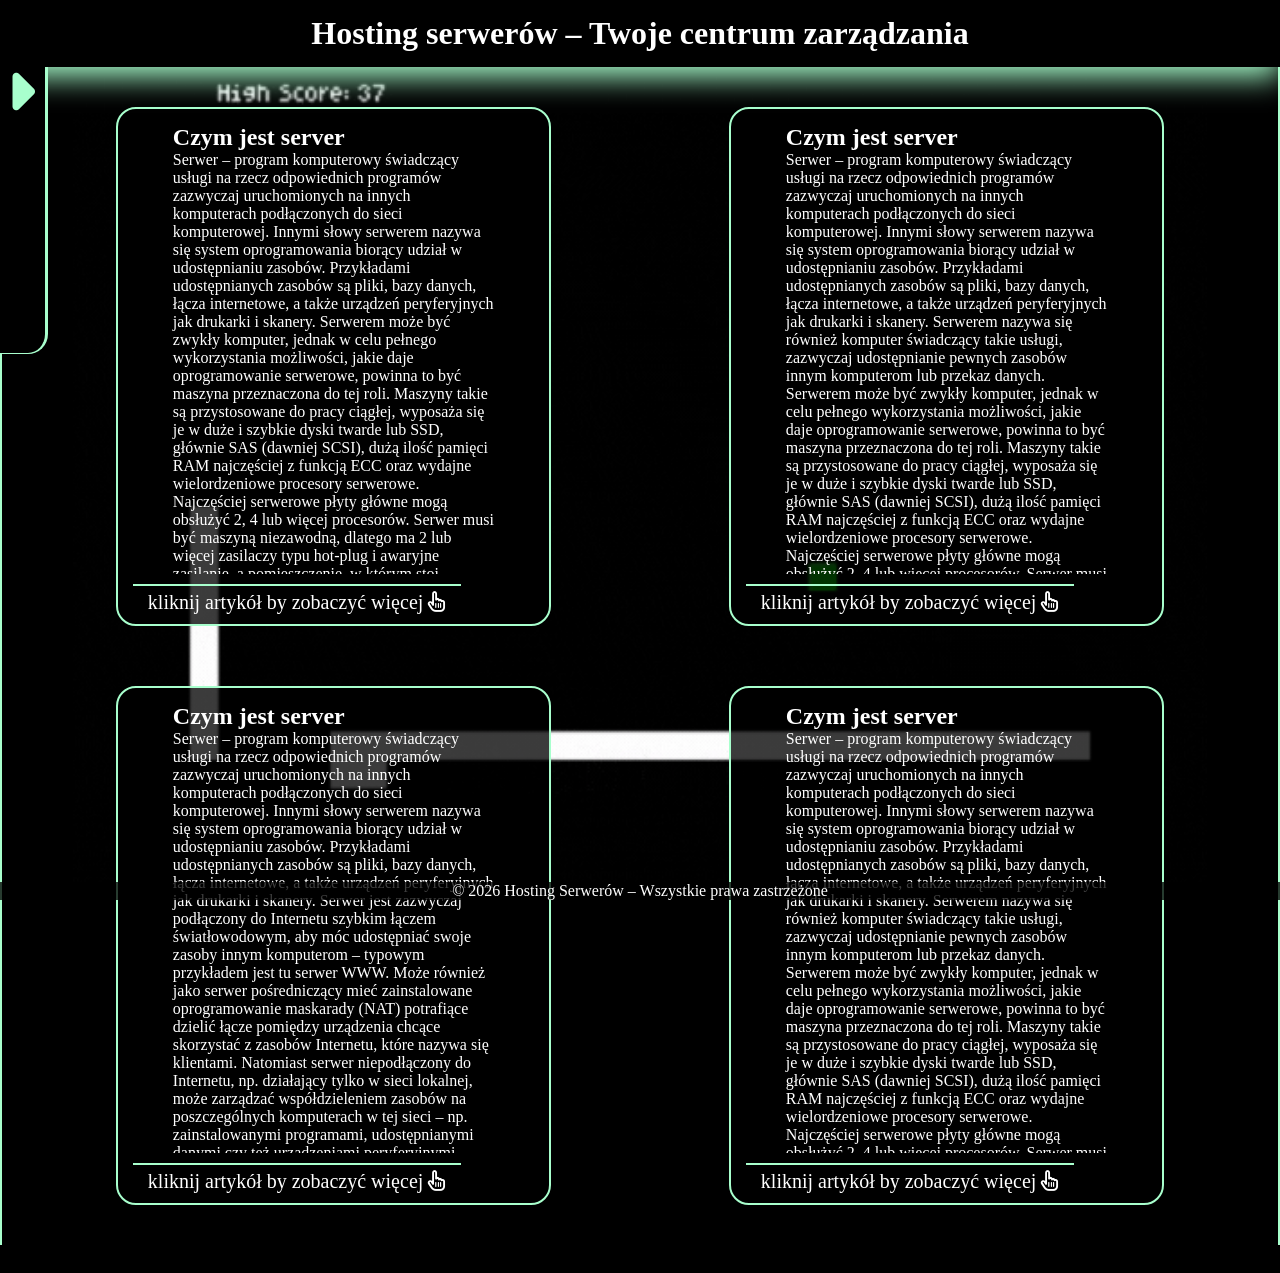
==== index.html @ b5367979 "Add files via upload" ====
<!DOCTYPE html>
<html lang="pl">
<head>
    <meta charset="UTF-8">
    <meta name="viewport" content="width=device-width, initial-scale=1.0">
    <link rel="stylesheet" href="style.css">
    <link rel="stylesheet" href="https://cdnjs.cloudflare.com/ajax/libs/font-awesome/6.5.2/css/all.min.css">
    <title>Hosting serwera</title>
   
    <link rel="icon" type="image/png" href="https://th.bing.com/th?q=Human+Black+Png+Icon&w=120&h=120&c=1&rs=1&qlt=70&o=7&cb=1&dpr=1.5&pid=InlineBlock&rm=3&mkt=pl-PL&cc=PL&setlang=pl&adlt=moderate&t=1&mw=247">
</head>
<body>
    <header class="flexbox">
        <h1>Hosting serwerów – Twoje centrum zarządzania</h1>
    </header>
    <div class="container flexbox">
        <nav class="flexbox">
        
            <ul>
                <li class="flexbox"><a style="text-decoration: none;" href="#"><h2>Menu</h2></a></li> 
                
                <li class="flexbox"><a style="text-decoration: none ;" href="cooferujemy.html" target="_blank"><h2>Oferta</h2></a></li>
            
                <li class="flexbox"><a style="text-decoration: none ;" href="cooferujemy.html" target="_blank"><h2>Kontakt</h2></a></li>
            
                <li class="flexbox"><a style="text-decoration: none ;" href="cooferujemy.html" target="_blank"><h2>O nas</h2></a></li>
            </ul>
            <div class="swiper flexbox">
                <i class="fa-solid fa-caret-right"></i>
            </div>

            
        </nav>
        <div class="main_container flexbox">
            <main class="flexbox">
            
                    <div class=" box box1 flexbox">
                        <div class="contentbox flexbox">
                            <h2>
                                Czym jest server
                            </h2>

                            <p>Serwer – program komputerowy świadczący usługi na rzecz odpowiednich programów zazwyczaj uruchomionych na innych komputerach podłączonych do sieci komputerowej. Innymi słowy serwerem nazywa się system oprogramowania biorący udział w udostępnianiu zasobów. Przykładami udostępnianych zasobów są pliki, bazy danych, łącza internetowe, a także urządzeń peryferyjnych jak drukarki i skanery.

                               

                                Serwerem może być zwykły komputer, jednak w celu pełnego wykorzystania możliwości, jakie daje oprogramowanie serwerowe, powinna to być maszyna przeznaczona do tej roli. Maszyny takie są przystosowane do pracy ciągłej, wyposaża się je w duże i szybkie dyski twarde lub SSD, głównie SAS (dawniej SCSI), dużą ilość pamięci RAM najczęściej z funkcją ECC oraz wydajne wielordzeniowe procesory serwerowe. Najczęściej serwerowe płyty główne mogą obsłużyć 2, 4 lub więcej procesorów.

                                Serwer musi być maszyną niezawodną, dlatego ma 2 lub więcej zasilaczy typu hot-plug i awaryjne zasilanie, a pomieszczenie, w którym stoi wyposaża się w wentylację lub klimatyzację. Niezawodność podnosi zastosowanie układu kontroli poprawnej pracy, tzw. watchdog, którego zadaniem jest przeprowadzenie restartu serwera w razie zawieszenia się systemu operacyjnego.

                                Serwer jest zazwyczaj podłączony do Internetu szybkim łączem światłowodowym, aby móc udostępniać swoje zasoby innym komputerom – typowym przykładem jest tu serwer WWW. Może również jako serwer pośredniczący mieć zainstalowane oprogramowanie maskarady (NAT) potrafiące dzielić łącze pomiędzy urządzenia chcące skorzystać z zasobów Internetu, które nazywa się klientami. Natomiast serwer niepodłączony do Internetu, np. działający tylko w sieci lokalnej, może zarządzać współdzieleniem zasobów na poszczególnych komputerach w tej sieci – np. zainstalowanymi programami, udostępnianymi danymi czy też urządzeniami peryferyjnymi.</p>
                        </div>
                        <div class="instructionbox">
                            kliknij artykół by zobaczyć więcej <i class="fa-regular fa-hand-pointer"></i>
                        </div>
                        <div class="unselected_instructionbox">
                            kliknij arykół by zobaczyć mniej <i class="fa-regular fa-hand-pointer"></i>
                        </div>
                    </div>
                    <div class=" box box1 flexbox">
                        <div class="contentbox flexbox">
                            <h2>
                                Czym jest server
                            </h2>

                            <p>Serwer – program komputerowy świadczący usługi na rzecz odpowiednich programów zazwyczaj uruchomionych na innych komputerach podłączonych do sieci komputerowej. Innymi słowy serwerem nazywa się system oprogramowania biorący udział w udostępnianiu zasobów. Przykładami udostępnianych zasobów są pliki, bazy danych, łącza internetowe, a także urządzeń peryferyjnych jak drukarki i skanery.

                                Serwerem nazywa się również komputer świadczący takie usługi, zazwyczaj udostępnianie pewnych zasobów innym komputerom lub przekaz danych.

                                Serwerem może być zwykły komputer, jednak w celu pełnego wykorzystania możliwości, jakie daje oprogramowanie serwerowe, powinna to być maszyna przeznaczona do tej roli. Maszyny takie są przystosowane do pracy ciągłej, wyposaża się je w duże i szybkie dyski twarde lub SSD, głównie SAS (dawniej SCSI), dużą ilość pamięci RAM najczęściej z funkcją ECC oraz wydajne wielordzeniowe procesory serwerowe. Najczęściej serwerowe płyty główne mogą obsłużyć 2, 4 lub więcej procesorów.

                                Serwer musi być maszyną niezawodną, dlatego ma 2 lub więcej zasilaczy typu hot-plug i awaryjne zasilanie, a pomieszczenie, w którym stoi wyposaża się w wentylację lub klimatyzację. Niezawodność podnosi zastosowanie układu kontroli poprawnej pracy, tzw. watchdog, którego zadaniem jest przeprowadzenie restartu serwera w razie zawieszenia się systemu operacyjnego.

                                Serwer jest zazwyczaj podłączony do Internetu szybkim łączem światłowodowym, aby móc udostępniać swoje zasoby innym komputerom – typowym przykładem jest tu serwer WWW. Może również jako serwer pośredniczący mieć zainstalowane oprogramowanie maskarady (NAT) potrafiące dzielić łącze pomiędzy urządzenia chcące skorzystać z zasobów Internetu, które nazywa się klientami. Natomiast serwer niepodłączony do Internetu, np. działający tylko w sieci lokalnej, może zarządzać współdzieleniem zasobów na poszczególnych komputerach w tej sieci – np. zainstalowanymi programami, udostępnianymi danymi czy też urządzeniami peryferyjnymi.</p>
                        </div>
                        <div class="instructionbox">
                            kliknij artykół by zobaczyć więcej <i class="fa-regular fa-hand-pointer"></i>
                        </div>
                        <div class="unselected_instructionbox">
                            kliknij arykół by zobaczyć mniej <i class="fa-regular fa-hand-pointer"></i>
                        </div>
                    </div>
                    <div class=" box box1 flexbox">
                        <div class="contentbox flexbox">
                            <h2>
                                Czym jest server
                            </h2>

                            <p>Serwer – program komputerowy świadczący usługi na rzecz odpowiednich programów zazwyczaj uruchomionych na innych komputerach podłączonych do sieci komputerowej. Innymi słowy serwerem nazywa się system oprogramowania biorący udział w udostępnianiu zasobów. Przykładami udostępnianych zasobów są pliki, bazy danych, łącza internetowe, a także urządzeń peryferyjnych jak drukarki i skanery.


                                Serwer jest zazwyczaj podłączony do Internetu szybkim łączem światłowodowym, aby móc udostępniać swoje zasoby innym komputerom – typowym przykładem jest tu serwer WWW. Może również jako serwer pośredniczący mieć zainstalowane oprogramowanie maskarady (NAT) potrafiące dzielić łącze pomiędzy urządzenia chcące skorzystać z zasobów Internetu, które nazywa się klientami. Natomiast serwer niepodłączony do Internetu, np. działający tylko w sieci lokalnej, może zarządzać współdzieleniem zasobów na poszczególnych komputerach w tej sieci – np. zainstalowanymi programami, udostępnianymi danymi czy też urządzeniami peryferyjnymi.</p>
                        </div>
                        <div class="instructionbox">
                            kliknij artykół by zobaczyć więcej <i class="fa-regular fa-hand-pointer"></i>
                        </div>
                        <div class="unselected_instructionbox">
                            kliknij arykół by zobaczyć mniej <i class="fa-regular fa-hand-pointer"></i>
                        </div>
                    </div>
                    <div class="box box2 flexbox">
                        <div class="contentbox flexbox">
                            <h2>
                                Czym jest server
                            </h2>

                            <p>Serwer – program komputerowy świadczący usługi na rzecz odpowiednich programów zazwyczaj uruchomionych na innych komputerach podłączonych do sieci komputerowej. Innymi słowy serwerem nazywa się system oprogramowania biorący udział w udostępnianiu zasobów. Przykładami udostępnianych zasobów są pliki, bazy danych, łącza internetowe, a także urządzeń peryferyjnych jak drukarki i skanery.

                                Serwerem nazywa się również komputer świadczący takie usługi, zazwyczaj udostępnianie pewnych zasobów innym komputerom lub przekaz danych.

                                Serwerem może być zwykły komputer, jednak w celu pełnego wykorzystania możliwości, jakie daje oprogramowanie serwerowe, powinna to być maszyna przeznaczona do tej roli. Maszyny takie są przystosowane do pracy ciągłej, wyposaża się je w duże i szybkie dyski twarde lub SSD, głównie SAS (dawniej SCSI), dużą ilość pamięci RAM najczęściej z funkcją ECC oraz wydajne wielordzeniowe procesory serwerowe. Najczęściej serwerowe płyty główne mogą obsłużyć 2, 4 lub więcej procesorów.

                                Serwer musi być maszyną niezawodną, dlatego ma 2 lub więcej zasilaczy typu hot-plug i awaryjne zasilanie, a pomieszczenie, w którym stoi wyposaża się w wentylację lub klimatyzację. Niezawodność podnosi zastosowanie układu kontroli poprawnej pracy, tzw. watchdog, którego zadaniem jest przeprowadzenie restartu serwera w razie zawieszenia się systemu operacyjnego.

                                Serwer jest zazwyczaj podłączony do Internetu szybkim łączem światłowodowym, aby móc udostępniać swoje zasoby innym komputerom – typowym przykładem jest tu serwer WWW. Może również jako serwer pośredniczący mieć zainstalowane oprogramowanie maskarady (NAT) potrafiące dzielić łącze pomiędzy urządzenia chcące skorzystać z zasobów Internetu, które nazywa się klientami. Natomiast serwer niepodłączony do Internetu, np. działający tylko w sieci lokalnej, może zarządzać współdzieleniem zasobów na poszczególnych komputerach w tej sieci – np. zainstalowanymi programami, udostępnianymi danymi czy też urządzeniami peryferyjnymi.</p>
                                <p>Serwer – program komputerowy świadczący usługi na rzecz odpowiednich programów zazwyczaj uruchomionych na innych komputerach podłączonych do sieci komputerowej. Innymi słowy serwerem nazywa się system oprogramowania biorący udział w udostępnianiu zasobów. Przykładami udostępnianych zasobów są pliki, bazy danych, łącza internetowe, a także urządzeń peryferyjnych jak drukarki i skanery.

                                Serwerem nazywa się również komputer świadczący takie usługi, zazwyczaj udostępnianie pewnych zasobów innym komputerom lub przekaz danych.

                                Serwerem może być zwykły komputer, jednak w celu pełnego wykorzystania możliwości, jakie daje oprogramowanie serwerowe, powinna to być maszyna przeznaczona do tej roli. Maszyny takie są przystosowane do pracy ciągłej, wyposaża się je w duże i szybkie dyski twarde lub SSD, głównie SAS (dawniej SCSI), dużą ilość pamięci RAM najczęściej z funkcją ECC oraz wydajne wielordzeniowe procesory serwerowe. Najczęściej serwerowe płyty główne mogą obsłużyć 2, 4 lub więcej procesorów.

                                Serwer musi być maszyną niezawodną, dlatego ma 2 lub więcej zasilaczy typu hot-plug i awaryjne zasilanie, a pomieszczenie, w którym stoi wyposaża się w wentylację lub klimatyzację. Niezawodność podnosi zastosowanie układu kontroli poprawnej pracy, tzw. watchdog, którego zadaniem jest przeprowadzenie restartu serwera w razie zawieszenia się systemu operacyjnego.

                                Serwer jest zazwyczaj podłączony do Internetu szybkim łączem światłowodowym, aby móc udostępniać swoje zasoby innym komputerom – typowym przykładem jest tu serwer WWW. Może również jako serwer pośredniczący mieć zainstalowane oprogramowanie maskarady (NAT) potrafiące dzielić łącze pomiędzy urządzenia chcące skorzystać z zasobów Internetu, które nazywa się klientami. Natomiast serwer niepodłączony do Internetu, np. działający tylko w sieci lokalnej, może zarządzać współdzieleniem zasobów na poszczególnych komputerach w tej sieci – np. zainstalowanymi programami, udostępnianymi danymi czy też urządzeniami peryferyjnymi.</p>
                                <p>Serwer – program komputerowy świadczący usługi na rzecz odpowiednich programów zazwyczaj uruchomionych na innych komputerach podłączonych do sieci komputerowej. Innymi słowy serwerem nazywa się system oprogramowania biorący udział w udostępnianiu zasobów. Przykładami udostępnianych zasobów są pliki, bazy danych, łącza internetowe, a także urządzeń peryferyjnych jak drukarki i skanery.

                                Serwerem nazywa się również komputer świadczący takie usługi, zazwyczaj udostępnianie pewnych zasobów innym komputerom lub przekaz danych.

                                Serwerem może być zwykły komputer, jednak w celu pełnego wykorzystania możliwości, jakie daje oprogramowanie serwerowe, powinna to być maszyna przeznaczona do tej roli. Maszyny takie są przystosowane do pracy ciągłej, wyposaża się je w duże i szybkie dyski twarde lub SSD, głównie SAS (dawniej SCSI), dużą ilość pamięci RAM najczęściej z funkcją ECC oraz wydajne wielordzeniowe procesory serwerowe. Najczęściej serwerowe płyty główne mogą obsłużyć 2, 4 lub więcej procesorów.

                                Serwer musi być maszyną niezawodną, dlatego ma 2 lub więcej zasilaczy typu hot-plug i awaryjne zasilanie, a pomieszczenie, w którym stoi wyposaża się w wentylację lub klimatyzację. Niezawodność podnosi zastosowanie układu kontroli poprawnej pracy, tzw. watchdog, którego zadaniem jest przeprowadzenie restartu serwera w razie zawieszenia się systemu operacyjnego.

                                Serwer jest zazwyczaj podłączony do Internetu szybkim łączem światłowodowym, aby móc udostępniać swoje zasoby innym komputerom – typowym przykładem jest tu serwer WWW. Może również jako serwer pośredniczący mieć zainstalowane oprogramowanie maskarady (NAT) potrafiące dzielić łącze pomiędzy urządzenia chcące skorzystać z zasobów Internetu, które nazywa się klientami. Natomiast serwer niepodłączony do Internetu, np. działający tylko w sieci lokalnej, może zarządzać współdzieleniem zasobów na poszczególnych komputerach w tej sieci – np. zainstalowanymi programami, udostępnianymi danymi czy też urządzeniami peryferyjnymi.</p>
                                <p>Serwer – program komputerowy świadczący usługi na rzecz odpowiednich programów zazwyczaj uruchomionych na innych komputerach podłączonych do sieci komputerowej. Innymi słowy serwerem nazywa się system oprogramowania biorący udział w udostępnianiu zasobów. Przykładami udostępnianych zasobów są pliki, bazy danych, łącza internetowe, a także urządzeń peryferyjnych jak drukarki i skanery.

                                Serwerem nazywa się również komputer świadczący takie usługi, zazwyczaj udostępnianie pewnych zasobów innym komputerom lub przekaz danych.

                                Serwerem może być zwykły komputer, jednak w celu pełnego wykorzystania możliwości, jakie daje oprogramowanie serwerowe, powinna to być maszyna przeznaczona do tej roli. Maszyny takie są przystosowane do pracy ciągłej, wyposaża się je w duże i szybkie dyski twarde lub SSD, głównie SAS (dawniej SCSI), dużą ilość pamięci RAM najczęściej z funkcją ECC oraz wydajne wielordzeniowe procesory serwerowe. Najczęściej serwerowe płyty główne mogą obsłużyć 2, 4 lub więcej procesorów.

                                Serwer musi być maszyną niezawodną, dlatego ma 2 lub więcej zasilaczy typu hot-plug i awaryjne zasilanie, a pomieszczenie, w którym stoi wyposaża się w wentylację lub klimatyzację. Niezawodność podnosi zastosowanie układu kontroli poprawnej pracy, tzw. watchdog, którego zadaniem jest przeprowadzenie restartu serwera w razie zawieszenia się systemu operacyjnego.

                                Serwer jest zazwyczaj podłączony do Internetu szybkim łączem światłowodowym, aby móc udostępniać swoje zasoby innym komputerom – typowym przykładem jest tu serwer WWW. Może również jako serwer pośredniczący mieć zainstalowane oprogramowanie maskarady (NAT) potrafiące dzielić łącze pomiędzy urządzenia chcące skorzystać z zasobów Internetu, które nazywa się klientami. Natomiast serwer niepodłączony do Internetu, np. działający tylko w sieci lokalnej, może zarządzać współdzieleniem zasobów na poszczególnych komputerach w tej sieci – np. zainstalowanymi programami, udostępnianymi danymi czy też urządzeniami peryferyjnymi.</p>
                                <p>Serwer – program komputerowy świadczący usługi na rzecz odpowiednich programów zazwyczaj uruchomionych na innych komputerach podłączonych do sieci komputerowej. Innymi słowy serwerem nazywa się system oprogramowania biorący udział w udostępnianiu zasobów. Przykładami udostępnianych zasobów są pliki, bazy danych, łącza internetowe, a także urządzeń peryferyjnych jak drukarki i skanery.

                                Serwerem nazywa się również komputer świadczący takie usługi, zazwyczaj udostępnianie pewnych zasobów innym komputerom lub przekaz danych.

                                Serwerem może być zwykły komputer, jednak w celu pełnego wykorzystania możliwości, jakie daje oprogramowanie serwerowe, powinna to być maszyna przeznaczona do tej roli. Maszyny takie są przystosowane do pracy ciągłej, wyposaża się je w duże i szybkie dyski twarde lub SSD, głównie SAS (dawniej SCSI), dużą ilość pamięci RAM najczęściej z funkcją ECC oraz wydajne wielordzeniowe procesory serwerowe. Najczęściej serwerowe płyty główne mogą obsłużyć 2, 4 lub więcej procesorów.

                                Serwer musi być maszyną niezawodną, dlatego ma 2 lub więcej zasilaczy typu hot-plug i awaryjne zasilanie, a pomieszczenie, w którym stoi wyposaża się w wentylację lub klimatyzację. Niezawodność podnosi zastosowanie układu kontroli poprawnej pracy, tzw. watchdog, którego zadaniem jest przeprowadzenie restartu serwera w razie zawieszenia się systemu operacyjnego.

                                Serwer jest zazwyczaj podłączony do Internetu szybkim łączem światłowodowym, aby móc udostępniać swoje zasoby innym komputerom – typowym przykładem jest tu serwer WWW. Może również jako serwer pośredniczący mieć zainstalowane oprogramowanie maskarady (NAT) potrafiące dzielić łącze pomiędzy urządzenia chcące skorzystać z zasobów Internetu, które nazywa się klientami. Natomiast serwer niepodłączony do Internetu, np. działający tylko w sieci lokalnej, może zarządzać współdzieleniem zasobów na poszczególnych komputerach w tej sieci – np. zainstalowanymi programami, udostępnianymi danymi czy też urządzeniami peryferyjnymi.</p>
                        </div>
                        <div class="instructionbox">
                            kliknij artykół by zobaczyć więcej <i class="fa-regular fa-hand-pointer"></i>
                        </div>
                        <div class="unselected_instructionbox">
                            kliknij arykół by zobaczyć mniej <i class="fa-regular fa-hand-pointer"></i>
                        </div>
                        
                    </div>
                    
            

            
            </main>
        </div>
        
    </div>
    

    <footer>
        <!--<a>
            <img src="https://zop2024.pl/wp-content/uploads/2024/05/VIATIS_BANER-na-strone_COE17446A_TB_EU_PO_CARDURA_Banner-Resize-banner1-3-sec-1-1.gif" alt="Reklama">
        </a>-->
        <p style="text-align:center; margin-top:10px;">© 2026 Hosting Serwerów – Wszystkie prawa zastrzeżone</p>
    </footer>
    <script src="script.js"></script>
</body>
</html>
---- style.css ----
*{
    margin: 0;
    padding: 0;

}
body{
    background-image: url(./mXGtDp.gif);
    background-repeat: no-repeat;
    background-attachment: fixed;
    background-position: center center;
    background-size: contain;
    background-color: black;
    color: white;
    

}
:root{
    --main: #a8ffcd;
    --secondary:#6c13d8;
}
header {
    position: sticky;
    top: 0px;
    z-index: 1000;
    background-color: black;
    justify-content: center;
    align-items: center;
    padding: 15px 0px 15px 0px;
    box-shadow: 0px 10px 30px var(--main);
    animation: 4s linear 0s infinite alternate gradient;
}

@keyframes gradient{
    0% {box-shadow: 0px 10px 30px var(--main);}
    100% {box-shadow: 0px 0px 30px var(--main);}
}

.flexbox{
    display: flex;
}
.container{
    flex-direction: row;
    justify-content: left;
    height: calc(var(--hero_heigth) - 20px);
}
nav{
    height:auto;
    width: 200px;
    background-color: black;
    justify-content: space-around;
    position: fixed;
    left: -155px;
    z-index: 1000;
    border-right: 3px solid var(--main);
    border-bottom: 0.5px solid var(--main);
    transition: all 1s ease-out;
    border-bottom-right-radius: 20px;
}


.swiped{
    transform: translateX(155px);
    transition: transform 1s ease-out;
    
}

.swiper{
    justify-content: center;
    align-items: center;
    width: 50px;
    height: 50px;
    cursor: pointer;
    color: var(--main);
    font-size: 60px;
    transition: all 1s ease-out;
}
.swiper:hover{
    color: white;
}
.rotate_swipe{
    rotate: 180deg;
}

nav>ul{
    width: fit-content;
    list-style: none;
    color: var(--main);
    padding-left: 10px;
}
nav>ul *{
    color: white;
}
nav>ul>li{
    font-size: 17px;
    height: 70px;
    width: 140px;
    border-bottom: 2px solid var(--main);
    justify-content: center;
    align-items: center;
}
nav>ul>li>a>h2:hover{
    color: var(--main);
    font-size: 29px;
    transition: all 0.1s linear;
}
nav>ul>li>a>h2:not(hover){
    transition: all 0.1s linear;
}
nav>ul>li:last-child{
    border-bottom: none;
}
main{
    height: auto;
    width: auto;
    max-width: 1900px;
    padding-top: 40px;
    padding-left: 30px;
    padding-right: 30px;
    padding-bottom: 40px;
    border-left: 2px solid var(--main);
    border-right: 2px solid var(--main);
    flex-direction: row;
    justify-content: space-around;
    flex-wrap: wrap;
    row-gap: 60px;
    column-gap: 10px;
    min-height: 81.5vh;
}
.box:not(hover){
    flex-direction: column;
    display: -webkit-box;
    text-overflow: ellipsis;
    width: 33%;
    padding: 15px 15px 0px 15px;
    border-radius: 20px;
    border: 2px solid var(--main);
    box-shadow: none;
    transition: border 0.3s linear;
    transition: width 0.76s linear;
    position: relative;
    background-color: rgba(0, 0, 0, 0.765);
    height: 500px;
    min-width: 250px;
    max-width: 85%;
}
.box:hover{
    cursor: pointer;
    border: 2px solid white;
    transition: border 0.3s linear;
    transition: width 0.76s linear;
    box-shadow: 0px 0px 15px white;
}
.box>.contentbox{
    max-width: 90%;
    max-height: 90%;
    line-clamp: 25;
    -webkit-line-clamp: 25;
    -webkit-box-orient: vertical;
    overflow: clip;
    padding-left: 40px;
    padding-right: 40px;
}
.selected>.contentbox{
    padding-right: 0px;
    justify-content: center;
    overflow: scroll;
    -ms-overflow-style: none;
    scrollbar-width: none;
}
.selected>.contentbox::-webkit-scrollbar{
    display: none;
}
.selected:hover{
    box-shadow: none;

}
.main_container{
    width: 100%;
    justify-content: center;
}
.contentbox{
    flex-direction: column;
}
.instructionbox, .unselected_instructionbox{
    padding-top: 5px;
    padding-left: 15px;
    padding-right: 15px;
    position: absolute;
    max-width: 300px;
    top: 475px;
    justify-content: center;
    align-items: center;
    font-size: 20px;
    border-top: 2px solid var(--main);
}
.unselected_instructionbox{
    display: none;
}
.unselected_instructionbox>i{
    rotate: 180deg;
}
footer{
    position: sticky;
    bottom: 0px;
    background-color: rgba(0, 0, 0, 0.765);;
}

@media (max-width: 1100px) {
    
    .box>.contentbox{
        padding-left: 10px;
        padding-right: 10px;
    }

    .instructionbox{
        font-size: 14px;
    }
    @media (max-width: 700px) {
        header{
            font-size: 12px;
        }
        header>h1{
            text-align: center;
        }
        .main_container{
            width: 100%;
        }
        main{
            flex-direction: column;
            align-items: center;
        }
        .box:not(hover){
            width: 80%;
        }

    }
}
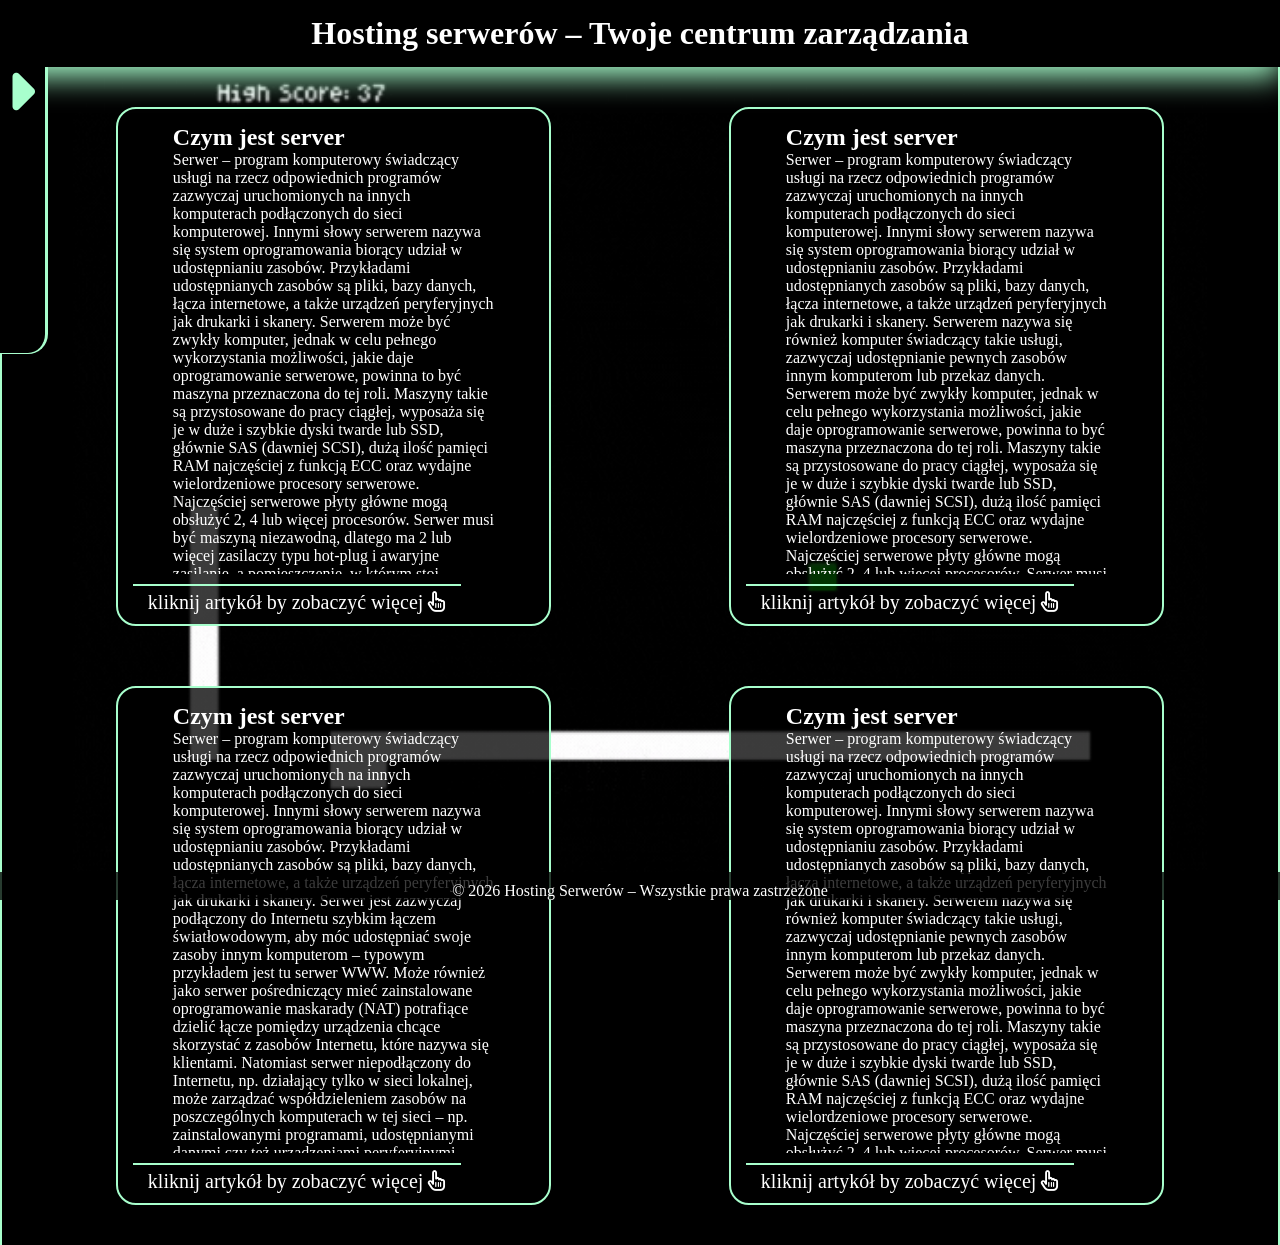
==== commit c6950f09: "Update print statement from 'Hello' to 'Goodbye'" ====
--- a/index.html
+++ b/index.html
@@ -34,7 +34,7 @@
         <div class="main_container flexbox">
             <main class="flexbox">
             
-                    <div class=" box box1 flexbox">
+                    <div class="flexbox box box1 ">
                         <div class="contentbox flexbox">
                             <h2>
                                 Czym jest server
--- a/style.css
+++ b/style.css
@@ -124,7 +124,6 @@
     flex-wrap: wrap;
     row-gap: 60px;
     column-gap: 10px;
-    min-height: 81.5vh;
 }
 .box:not(hover){
     flex-direction: column;
@@ -140,7 +139,7 @@
     position: relative;
     background-color: rgba(0, 0, 0, 0.765);
     height: 500px;
-    min-width: 250px;
+    min-width: 255px;
     max-width: 85%;
 }
 .box:hover{
@@ -160,9 +159,13 @@
     padding-left: 40px;
     padding-right: 40px;
 }
+.selected{
+    max-height: 455px;
+
+}
 .selected>.contentbox{
     padding-right: 0px;
-    justify-content: center;
+    
     overflow: scroll;
     -ms-overflow-style: none;
     scrollbar-width: none;
@@ -180,6 +183,7 @@
 }
 .contentbox{
     flex-direction: column;
+    
 }
 .instructionbox, .unselected_instructionbox{
     padding-top: 5px;
@@ -193,14 +197,21 @@
     font-size: 20px;
     border-top: 2px solid var(--main);
 }
+
+
 .unselected_instructionbox{
     display: none;
 }
 .unselected_instructionbox>i{
     rotate: 180deg;
 }
+.selected>.unselected_instructionbox{
+    position: initial;
+}
 footer{
-    position: sticky;
+    position: fixed;
+    width: 100vw;
+    justify-content: center;
     bottom: 0px;
     background-color: rgba(0, 0, 0, 0.765);;
 }
@@ -213,7 +224,7 @@
     }
 
     .instructionbox{
-        font-size: 14px;
+        font-size: 15px;
     }
     @media (max-width: 700px) {
         header{
@@ -230,9 +241,19 @@
             align-items: center;
         }
         .box:not(hover){
-            width: 80%;
-        }
-
+            
+            width: 70%;
+        }
+        .selected{
+            top:120px;
+            position: relative;
+        }
+        .instructionbox{
+            font-size: 13px;
+        }
+        .selected>.contentbox{
+            padding-left: 30px;
+        }
     }
 }
 
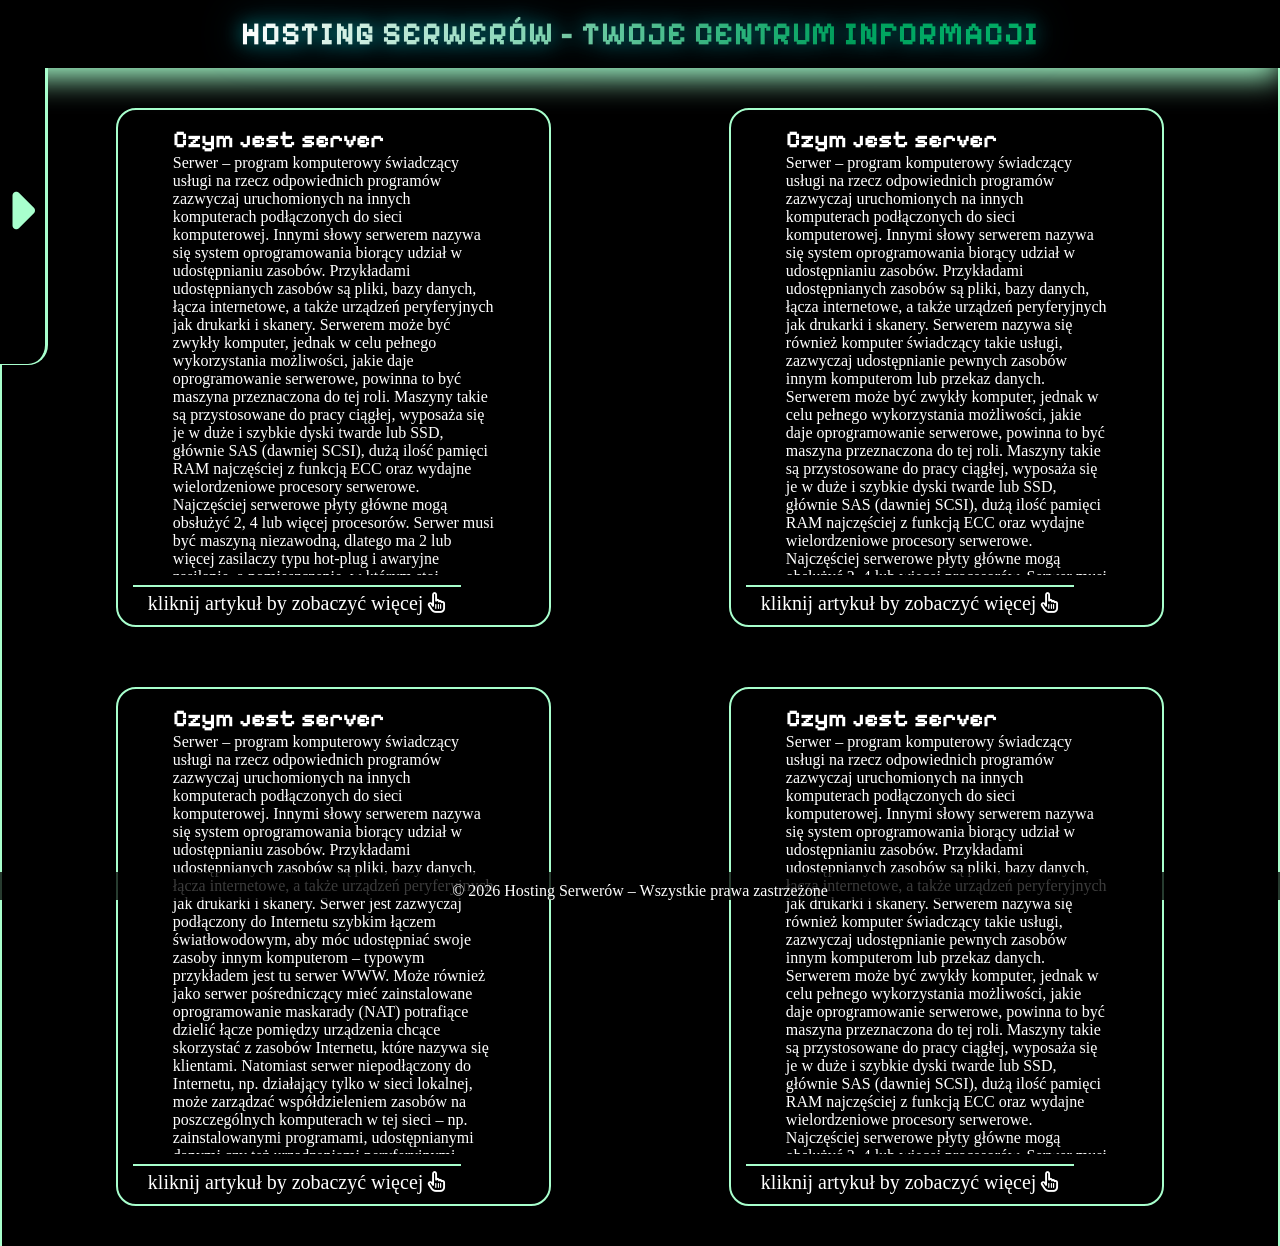
==== commit 08e21f9e: "Add files via upload" ====
--- a/index.html
+++ b/index.html
@@ -4,6 +4,7 @@
     <meta charset="UTF-8">
     <meta name="viewport" content="width=device-width, initial-scale=1.0">
     <link rel="stylesheet" href="style.css">
+    <link href='https://fonts.googleapis.com/css?family=Pixelify Sans' rel='stylesheet'>
     <link rel="stylesheet" href="https://cdnjs.cloudflare.com/ajax/libs/font-awesome/6.5.2/css/all.min.css">
     <title>Hosting serwera</title>
    
@@ -11,19 +12,22 @@
 </head>
 <body>
     <header class="flexbox">
-        <h1>Hosting serwerów – Twoje centrum zarządzania</h1>
+        <div class="tesk">
+            <h1>HOSTING SERWERÓW - TWOJE CENTRUM INFORMACJI</h1>
+        </div>
+        
     </header>
     <div class="container flexbox">
         <nav class="flexbox">
         
             <ul>
-                <li class="flexbox"><a style="text-decoration: none;" href="#"><h2>Menu</h2></a></li> 
+                <li class="flexbox opcja_nav"><a style="text-decoration: none;" href="#"><h2>HOME</h2></a></li> 
                 
-                <li class="flexbox"><a style="text-decoration: none ;" href="cooferujemy.html" target="_blank"><h2>Oferta</h2></a></li>
+                <li class="flexbox opcja_nav"><a style="text-decoration: none ;" href="oferta.html"><h2>OFERTA</h2></a></li>
             
-                <li class="flexbox"><a style="text-decoration: none ;" href="cooferujemy.html" target="_blank"><h2>Kontakt</h2></a></li>
+                <li class="flexbox opcja_nav"><a style="text-decoration: none ;" href="oferta.html"><h2>KONTAKT</h2></a></li>
             
-                <li class="flexbox"><a style="text-decoration: none ;" href="cooferujemy.html" target="_blank"><h2>O nas</h2></a></li>
+                <li class="flexbox opcja_nav"><a style="text-decoration: none ;" href="oferta.html"><h2>O_NAS</h2></a></li>
             </ul>
             <div class="swiper flexbox">
                 <i class="fa-solid fa-caret-right"></i>
@@ -51,10 +55,10 @@
                                 Serwer jest zazwyczaj podłączony do Internetu szybkim łączem światłowodowym, aby móc udostępniać swoje zasoby innym komputerom – typowym przykładem jest tu serwer WWW. Może również jako serwer pośredniczący mieć zainstalowane oprogramowanie maskarady (NAT) potrafiące dzielić łącze pomiędzy urządzenia chcące skorzystać z zasobów Internetu, które nazywa się klientami. Natomiast serwer niepodłączony do Internetu, np. działający tylko w sieci lokalnej, może zarządzać współdzieleniem zasobów na poszczególnych komputerach w tej sieci – np. zainstalowanymi programami, udostępnianymi danymi czy też urządzeniami peryferyjnymi.</p>
                         </div>
                         <div class="instructionbox">
-                            kliknij artykół by zobaczyć więcej <i class="fa-regular fa-hand-pointer"></i>
+                            kliknij artykuł by zobaczyć więcej <i class="fa-regular fa-hand-pointer"></i>
                         </div>
                         <div class="unselected_instructionbox">
-                            kliknij arykół by zobaczyć mniej <i class="fa-regular fa-hand-pointer"></i>
+                            kliknij artykuł by zobaczyć mniej <i class="fa-regular fa-hand-pointer"></i>
                         </div>
                     </div>
                     <div class=" box box1 flexbox">
@@ -74,10 +78,10 @@
                                 Serwer jest zazwyczaj podłączony do Internetu szybkim łączem światłowodowym, aby móc udostępniać swoje zasoby innym komputerom – typowym przykładem jest tu serwer WWW. Może również jako serwer pośredniczący mieć zainstalowane oprogramowanie maskarady (NAT) potrafiące dzielić łącze pomiędzy urządzenia chcące skorzystać z zasobów Internetu, które nazywa się klientami. Natomiast serwer niepodłączony do Internetu, np. działający tylko w sieci lokalnej, może zarządzać współdzieleniem zasobów na poszczególnych komputerach w tej sieci – np. zainstalowanymi programami, udostępnianymi danymi czy też urządzeniami peryferyjnymi.</p>
                         </div>
                         <div class="instructionbox">
-                            kliknij artykół by zobaczyć więcej <i class="fa-regular fa-hand-pointer"></i>
+                            kliknij artykuł by zobaczyć więcej <i class="fa-regular fa-hand-pointer"></i>
                         </div>
                         <div class="unselected_instructionbox">
-                            kliknij arykół by zobaczyć mniej <i class="fa-regular fa-hand-pointer"></i>
+                            kliknij artykuł by zobaczyć mniej <i class="fa-regular fa-hand-pointer"></i>
                         </div>
                     </div>
                     <div class=" box box1 flexbox">
@@ -92,10 +96,10 @@
                                 Serwer jest zazwyczaj podłączony do Internetu szybkim łączem światłowodowym, aby móc udostępniać swoje zasoby innym komputerom – typowym przykładem jest tu serwer WWW. Może również jako serwer pośredniczący mieć zainstalowane oprogramowanie maskarady (NAT) potrafiące dzielić łącze pomiędzy urządzenia chcące skorzystać z zasobów Internetu, które nazywa się klientami. Natomiast serwer niepodłączony do Internetu, np. działający tylko w sieci lokalnej, może zarządzać współdzieleniem zasobów na poszczególnych komputerach w tej sieci – np. zainstalowanymi programami, udostępnianymi danymi czy też urządzeniami peryferyjnymi.</p>
                         </div>
                         <div class="instructionbox">
-                            kliknij artykół by zobaczyć więcej <i class="fa-regular fa-hand-pointer"></i>
+                            kliknij artykuł by zobaczyć więcej <i class="fa-regular fa-hand-pointer"></i>
                         </div>
                         <div class="unselected_instructionbox">
-                            kliknij arykół by zobaczyć mniej <i class="fa-regular fa-hand-pointer"></i>
+                            kliknij artykuł by zobaczyć mniej <i class="fa-regular fa-hand-pointer"></i>
                         </div>
                     </div>
                     <div class="box box2 flexbox">
@@ -151,10 +155,10 @@
                                 Serwer jest zazwyczaj podłączony do Internetu szybkim łączem światłowodowym, aby móc udostępniać swoje zasoby innym komputerom – typowym przykładem jest tu serwer WWW. Może również jako serwer pośredniczący mieć zainstalowane oprogramowanie maskarady (NAT) potrafiące dzielić łącze pomiędzy urządzenia chcące skorzystać z zasobów Internetu, które nazywa się klientami. Natomiast serwer niepodłączony do Internetu, np. działający tylko w sieci lokalnej, może zarządzać współdzieleniem zasobów na poszczególnych komputerach w tej sieci – np. zainstalowanymi programami, udostępnianymi danymi czy też urządzeniami peryferyjnymi.</p>
                         </div>
                         <div class="instructionbox">
-                            kliknij artykół by zobaczyć więcej <i class="fa-regular fa-hand-pointer"></i>
+                            kliknij artykuł by zobaczyć więcej <i class="fa-regular fa-hand-pointer"></i>
                         </div>
                         <div class="unselected_instructionbox">
-                            kliknij arykół by zobaczyć mniej <i class="fa-regular fa-hand-pointer"></i>
+                            kliknij artykuł by zobaczyć mniej <i class="fa-regular fa-hand-pointer"></i>
                         </div>
                         
                     </div>
--- a/style.css
+++ b/style.css
@@ -4,7 +4,7 @@
 
 }
 body{
-    background-image: url(./mXGtDp.gif);
+    background-image: url(https://truecolorsunited.org/wp-content/uploads/The-Matrix-code-animated-1.gif);
     background-repeat: no-repeat;
     background-attachment: fixed;
     background-position: center center;
@@ -29,7 +29,12 @@
     box-shadow: 0px 10px 30px var(--main);
     animation: 4s linear 0s infinite alternate gradient;
 }
-
+header>h1{
+    text-align: center;
+}
+h1, h2{
+    font-family: 'Pixelify Sans';
+}
 @keyframes gradient{
     0% {box-shadow: 0px 10px 30px var(--main);}
     100% {box-shadow: 0px 0px 30px var(--main);}
@@ -40,17 +45,17 @@
 }
 .container{
     flex-direction: row;
-    justify-content: left;
-    height: calc(var(--hero_heigth) - 20px);
+    justify-content: center;
 }
 nav{
     height:auto;
     width: 200px;
-    background-color: black;
+    background-color: rgb(0, 0, 0);
     justify-content: space-around;
     position: fixed;
     left: -155px;
     z-index: 1000;
+    padding-bottom: 10px;
     border-right: 3px solid var(--main);
     border-bottom: 0.5px solid var(--main);
     transition: all 1s ease-out;
@@ -68,7 +73,7 @@
     justify-content: center;
     align-items: center;
     width: 50px;
-    height: 50px;
+    height: 285px;
     cursor: pointer;
     color: var(--main);
     font-size: 60px;
@@ -111,7 +116,8 @@
 }
 main{
     height: auto;
-    width: auto;
+    min-height: 80vh;
+    width: 100vw;
     max-width: 1900px;
     padding-top: 40px;
     padding-left: 30px;
@@ -134,8 +140,7 @@
     border-radius: 20px;
     border: 2px solid var(--main);
     box-shadow: none;
-    transition: border 0.3s linear;
-    transition: width 0.76s linear;
+    transition: border 0.3s linear, width 0.76s linear, box-shadow 0.3s linear;
     position: relative;
     background-color: rgba(0, 0, 0, 0.765);
     height: 500px;
@@ -145,8 +150,7 @@
 .box:hover{
     cursor: pointer;
     border: 2px solid white;
-    transition: border 0.3s linear;
-    transition: width 0.76s linear;
+    transition: border-color 0.3s linear, width 0.76s linear, box-shadow 0.3s linear;
     box-shadow: 0px 0px 15px white;
 }
 .box>.contentbox{
@@ -178,6 +182,8 @@
 
 }
 .main_container{
+    margin-right: auto;
+    margin-left: auto;
     width: 100%;
     justify-content: center;
 }
@@ -215,6 +221,39 @@
     bottom: 0px;
     background-color: rgba(0, 0, 0, 0.765);;
 }
+.tesk{
+    position:relative;
+    z-index:2;
+    text-align: center;
+}
+
+.tesk>h1{
+    margin:0;
+    font-weight:900;
+    letter-spacing:1px;
+
+    background:linear-gradient(
+        90deg,
+        #ffffff,
+        #00ff8891,
+        #07d079,
+        #71ffa7,
+        #15fd85
+    );
+
+    background-size:300% auto;
+    background-clip: text;
+    -webkit-background-clip:text;
+    -webkit-text-fill-color:transparent;
+
+    filter:
+        drop-shadow(0 0 10px rgba(0,255,255,0.6))
+        drop-shadow(0 0 20px rgba(0,191,255,0.3));
+
+    animation:
+        floatText 3s ease-in-out infinite,
+        gradientMove 5s linear infinite;
+}
 
 @media (max-width: 1100px) {
     
@@ -226,6 +265,9 @@
     .instructionbox{
         font-size: 15px;
     }
+    .unselected_instructionbox{
+        font-size: 15px;
+    }
     @media (max-width: 700px) {
         header{
             font-size: 12px;
@@ -241,7 +283,7 @@
             align-items: center;
         }
         .box:not(hover){
-            
+            margin-left: 40px;
             width: 70%;
         }
         .selected{
@@ -251,6 +293,9 @@
         .instructionbox{
             font-size: 13px;
         }
+        .unselected_instructionbox{
+            font-size: 13px;
+        }
         .selected>.contentbox{
             padding-left: 30px;
         }
@@ -258,3 +303,29 @@
 }
 
 
+@keyframes floatText{
+    0%{
+        transform:translateY(0px);
+    }
+    25%{
+        transform:translateY(-3px);
+    }
+    50%{
+        transform:translateY(0px);
+    }
+    75%{
+        transform:translateY(3px);
+    }
+    100%{
+        transform:translateY(0px);
+    }
+}
+
+@keyframes gradientMove{
+    0%{
+        background-position:0% center;
+    }
+    100%{
+        background-position:300% center;
+    }
+}
